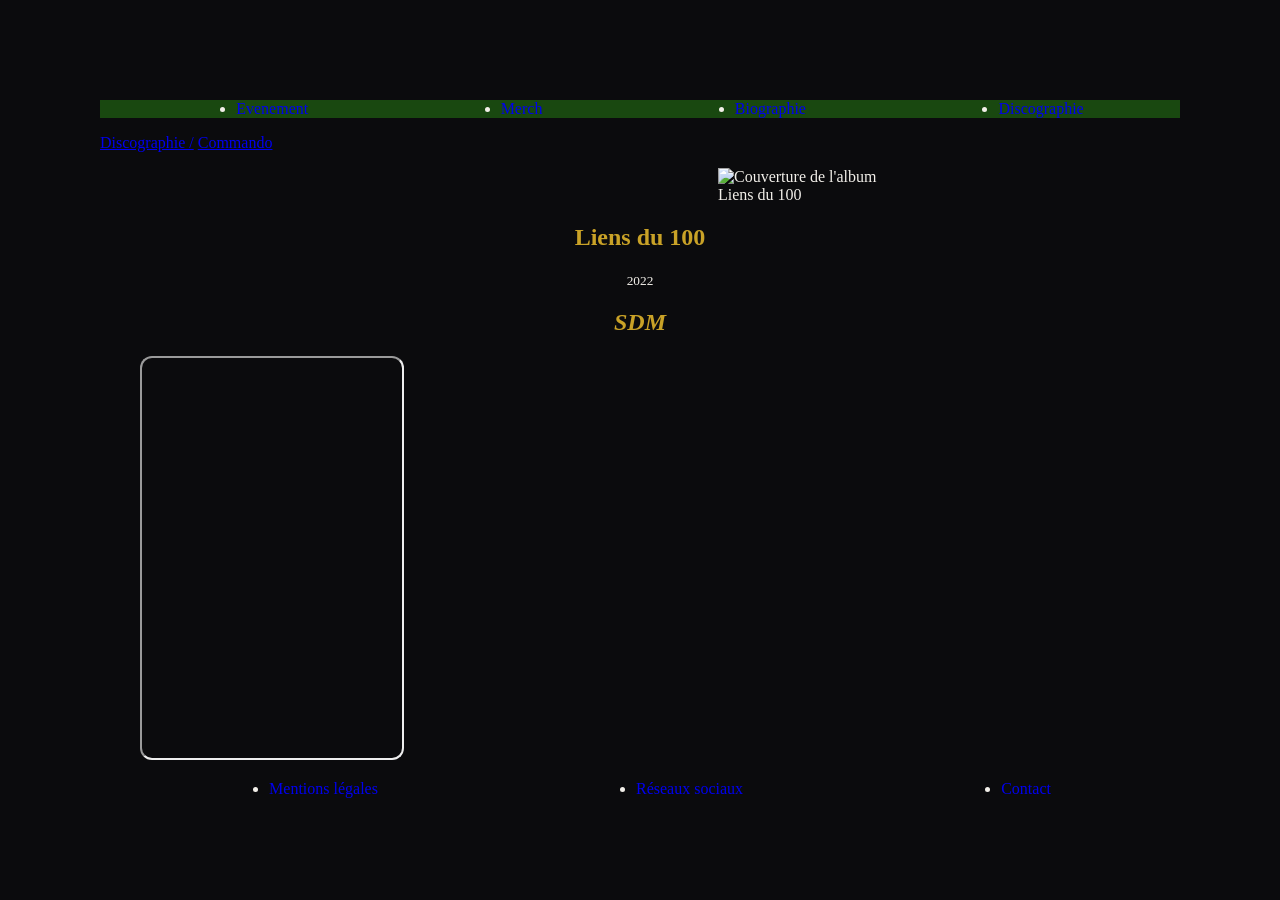
==== Liensdu100.html @ fa15a2af "Mise à jour Artiste SDM" ====
<!DOCTYPE html>
<html lang="fr">
<head>
    <link rel="stylesheet" href="Liensdu100.css" />
    <meta charset="UTF-8">
    <meta name="viewport" content="width=device-width, initial-scale=1.0">
    <title>Album</title>
</head>
<body>
    <header>
        <nav> 
            <ul>
                <li><a href="Evenement.html" target="_blank">Evenement</a></li>
                <li><a href="Merch.html" target="_blank">Merch</a></li>
                <li><a href="Biographie.html" target="_blank">Biographie</a></li>
                <li><a href="index.html" target="_blank">Discographie</a></li>
            </ul>
        </nav>
    </header>
        <p><a href="index.html" target="_blank">Discographie /</a> 
        <a href="Liensdu100.html" target="_blank">Commando</a></p>
<main>
        <nav></nav>
    <section>
            <div>
                <img src="https://static.fnac-static.com/multimedia/Images/FR/NR/a1/23/e2/14820257/1507-1/tsp20221110161351/Liens-du-100.jpg" width="230" alt="Couverture de l'album Liens du 100">
                <p></p>
            </div>

            <div>
                <h1>Liens du 100</h1>
                <p class="annee"><small>2022</small></p>
                <h2><i><strong>SDM</strong></i></h2>

                    <ol>
                        <iframe data-testid="embed-iframe" style="border-radius:12px" src="https://open.spotify.com/embed/album/69njUAy8iu7QDMUYRYTQc2?utm_source=generator&si=3a509ca02ee1482f" width="25%" height="400" frameBorder="100" allowfullscreen="" allow="autoplay; clipboard-write; encrypted-media; fullscreen; picture-in-picture" loading="lazy"></iframe>

                    </ol>
            </div>
    </section>

</main>
        <footer>
            <nav>
                <ul>
                    <li><a href="Mentionslégales.html" target="_blank">Mentions légales</a></li>
                    <li><a href="Réseauxsociaux.html" target="_blank">Réseaux sociaux</a></li>
                    <li><a href="Contact.html" target="_blank">Contact</a></li>
                </ul>
            </nav>
        </footer>

</body>
</html>
---- Liensdu100.css ----
body {
  margin: 100px;
  background-color: #0B0B0D;
  color: #F2EFE9;
}
h1 {
  text-align: center;
  color: #C9A227;
}

.annee {
    text-align: center;
  
}

h2 { 
  text-align: center;
  color: #C9A227;
}

  header {
    background-color: rgb(25, 72, 16);
  }

img { 
  display: block;
  margin-left: auto;
  margin-right: 300px;
  width: 15%;
}


nav ul {
        display: flex;
        justify-content: space-around;
        text-decoration-line: none;
    a{
        text-decoration-line: none
    }    
}
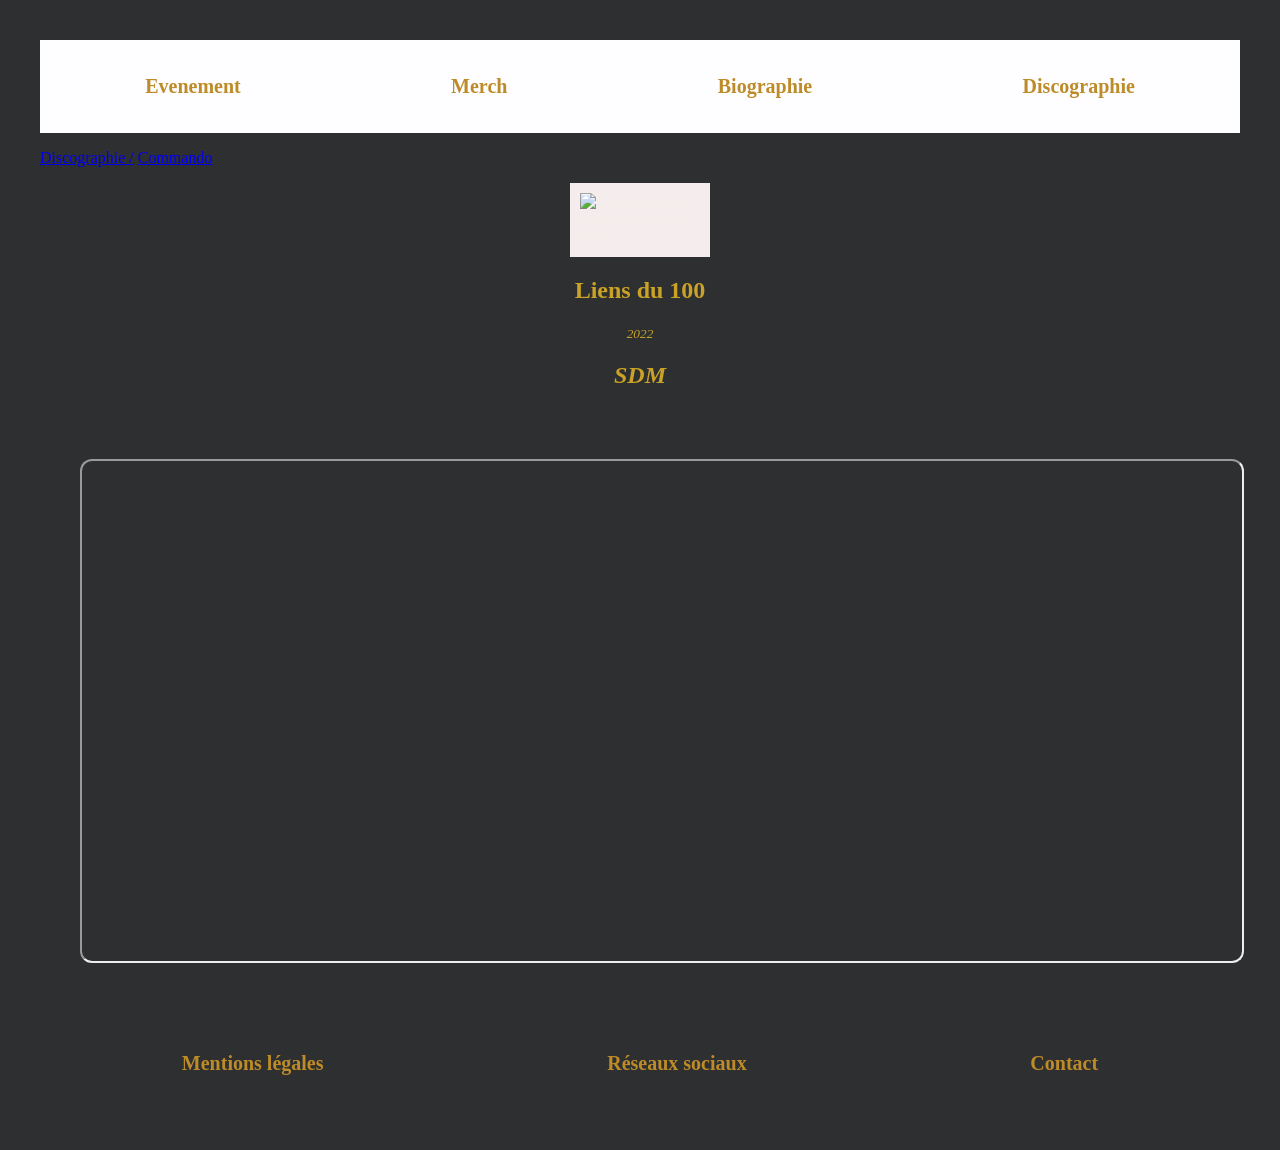
==== commit 9852df3d: "Mise à jour SDM" ====
--- a/Liensdu100.html
+++ b/Liensdu100.html
@@ -6,6 +6,7 @@
     <meta name="viewport" content="width=device-width, initial-scale=1.0">
     <title>Album</title>
 </head>
+
 <body>
     <header>
         <nav> 
@@ -19,21 +20,19 @@
     </header>
         <p><a href="index.html" target="_blank">Discographie /</a> 
         <a href="Liensdu100.html" target="_blank">Commando</a></p>
-<main>
+         
         <nav></nav>
     <section>
             <div>
                 <img src="https://static.fnac-static.com/multimedia/Images/FR/NR/a1/23/e2/14820257/1507-1/tsp20221110161351/Liens-du-100.jpg" width="230" alt="Couverture de l'album Liens du 100">
-                <p></p>
             </div>
 
             <div>
                 <h1>Liens du 100</h1>
                 <p class="annee"><small>2022</small></p>
                 <h2><i><strong>SDM</strong></i></h2>
-
                     <ol>
-                        <iframe data-testid="embed-iframe" style="border-radius:12px" src="https://open.spotify.com/embed/album/69njUAy8iu7QDMUYRYTQc2?utm_source=generator&si=3a509ca02ee1482f" width="25%" height="400" frameBorder="100" allowfullscreen="" allow="autoplay; clipboard-write; encrypted-media; fullscreen; picture-in-picture" loading="lazy"></iframe>
+                        <iframe data-testid="embed-iframe" style="border-radius:12px" src="https://open.spotify.com/embed/album/69njUAy8iu7QDMUYRYTQc2?utm_source=generator&si=3a509ca02ee1482f" width="100%" height="500" frameBorder="200" allowfullscreen="" allow="autoplay; clipboard-write; encrypted-media; fullscreen; picture-in-picture" loading="lazy"></iframe>
 
                     </ol>
             </div>
--- a/Liensdu100.css
+++ b/Liensdu100.css
@@ -1,41 +1,54 @@
 body {
-  margin: 100px;
-  background-color: #0B0B0D;
+  margin: 0px;
+  padding: 40px;
+  background-color: #07090ad7;
   color: #F2EFE9;
 }
-h1 {
+
+nav ul {
+  display: flex;
+  justify-content: space-around;
+  list-style: none;
+  padding: 35px 0;
+  margin: 0;
+  font-size: 20px;
+  font-weight: bold;
+}
+
+  nav a {
+  text-decoration: none;
+  color: #bd8b27;
+      }
+
+h1, h2, h3 {
   text-align: center;
   color: #C9A227;
 }
 
+h2 {
+  margin-bottom: 70px;
+}
+
 .annee {
     text-align: center;
-  
+    color: #C9A227;
+    font-style: italic;
 }
 
-h2 { 
-  text-align: center;
-  color: #C9A227;
-}
-
-  header {
-    background-color: rgb(25, 72, 16);
-  }
+header {
+    background-color: rgb(254, 253, 255);
+      }
 
 img { 
   display: block;
   margin-left: auto;
-  margin-right: 300px;
-  width: 15%;
+  margin-right: auto;
+  width: 10%;
+  background-color: #f5eded;
+  padding: 10px;
 }
 
-
-nav ul {
-        display: flex;
-        justify-content: space-around;
-        text-decoration-line: none;
-    a{
-        text-decoration-line: none
-    }    
-}
-
+ol { 
+  margin-top : 0px;
+  margin-bottom : 50px;
+}
